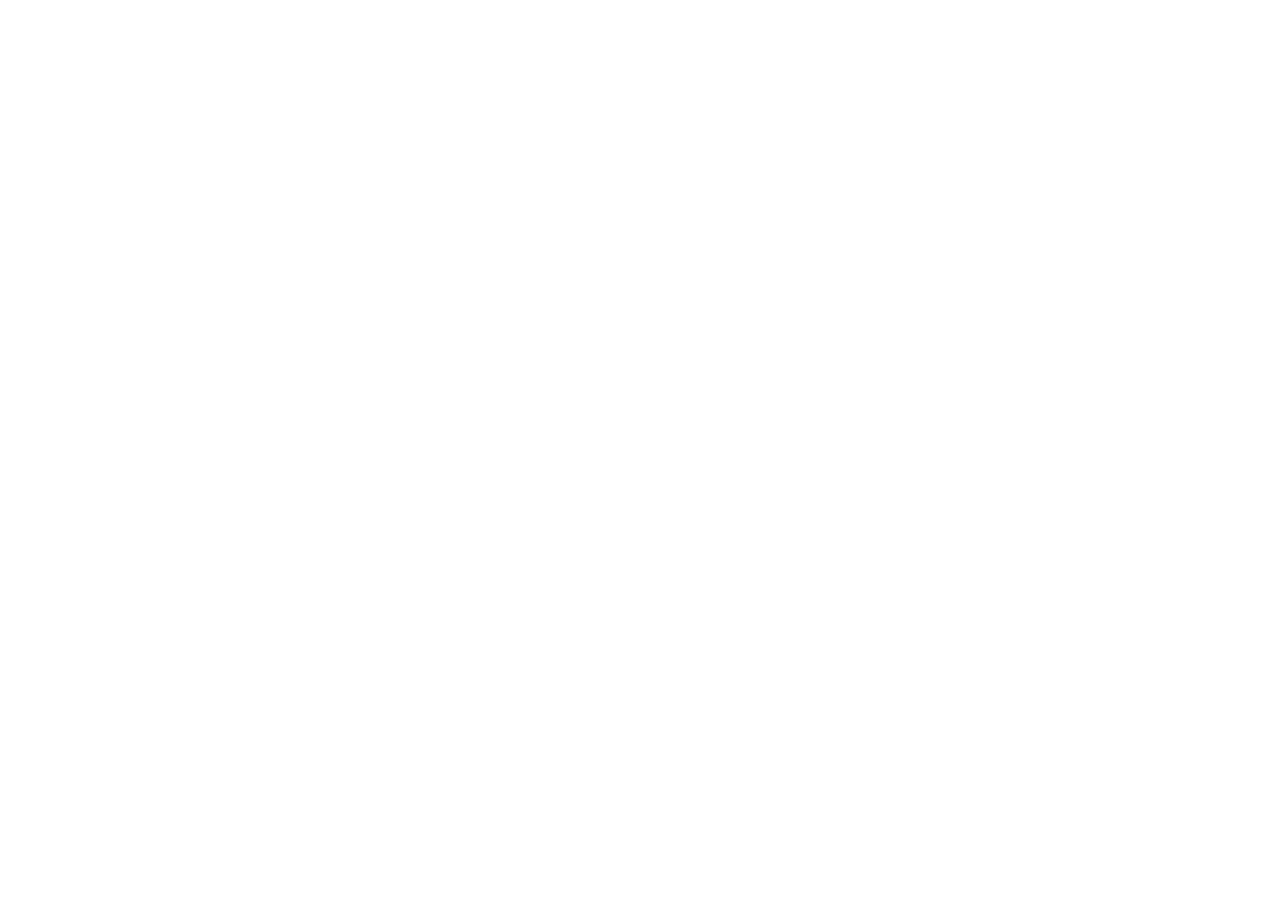
==== WEBD/Flexbox/index.html @ d626a963 "folders" ====
<!DOCTYPE html>
<html lang="en">
<head>
    <meta charset="UTF-8">
    <meta name="viewport" content="width=device-width, initial-scale=1.0">
    <title>Document</title>
</head>
<body>
    <header></header>
    <main></main>
    <footer></footer>
</body>
</html>
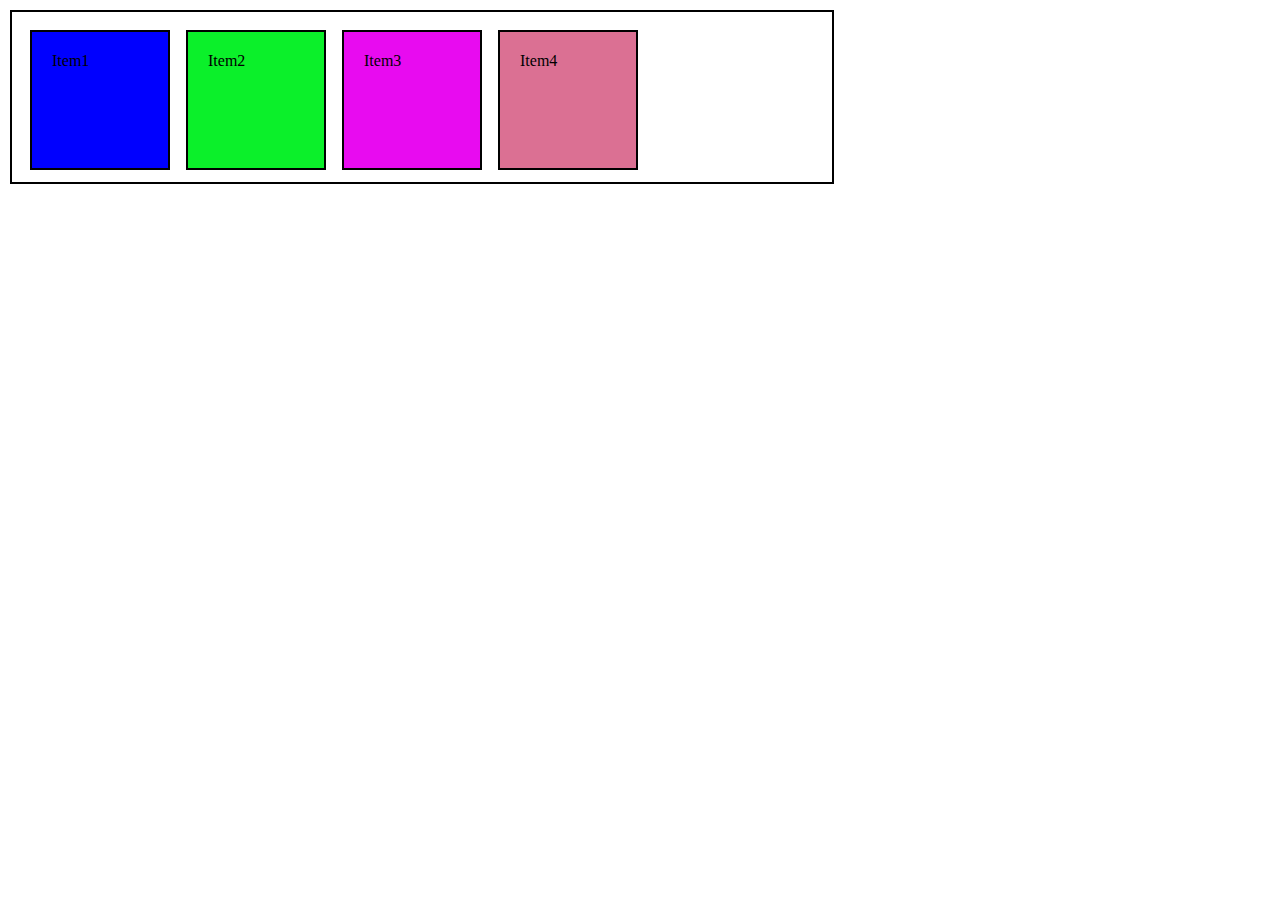
==== commit 4c7fc794: "commit" ====
--- a/WEBD/Flexbox/index.html
+++ b/WEBD/Flexbox/index.html
@@ -4,10 +4,16 @@
     <meta charset="UTF-8">
     <meta name="viewport" content="width=device-width, initial-scale=1.0">
     <title>Document</title>
+    <link rel="stylesheet" href="style.css">
 </head>
 <body>
-    <header></header>
-    <main></main>
-    <footer></footer>
+    <header>
+        <div class="container">
+            <div class="boxx1">Item1</div>
+            <div class="boxx2">Item2</div>
+            <div class="boxx3">Item3</div>
+            <div class="boxx4">Item4</div>
+        </div>
+    </header>
 </body>
 </html>--- a/WEBD/Flexbox/style.css
+++ b/WEBD/Flexbox/style.css
@@ -0,0 +1,99 @@
+* {
+    margin: 0;
+    padding: 0;
+}
+/* header {
+    height: 35px;
+    background-color: aqua;
+
+} */
+nav  {
+    padding: 10px;
+} 
+nav a {
+    margin-left: 60px;
+    padding: 20px;
+    text-decoration: none;
+
+}
+.box {
+    box-sizing: border-box;
+    margin: 20px;
+    height: 300px;
+    width: 300px;
+    background-color: aqua;
+    border: 2px solid red;
+    display: flex;
+    justify-content: center; 
+    align-items: center;
+    flex-direction: column;
+    
+}
+.child {
+    box-sizing: border-box;
+    margin: 5px;
+    padding: 5px;
+    height: 150px;
+    width: 150px;
+    background-color: blue;
+    border: 2px solid rgb(252, 186, 5);
+    display: flex;
+    flex-direction: column;
+    align-items: center;
+}
+.bachee {
+    box-sizing: border-box;
+    height: 40px;
+    width: 40px;
+    margin: 5px;
+    
+    border: 2px solid white;
+    background-color: tomato;
+}
+.container {
+    margin: 10px ;
+    padding: 10px;
+    height: 150px;
+    width: 800px;
+    background-color: white;
+    border: 2px solid black;
+    display: flex;
+    
+    
+}
+.boxx1 {
+    box-sizing: border-box;
+    height: 140px;
+    width: 140px;
+    padding: 20px;
+    margin: 8px;
+    background-color: blue;
+    border: 2px solid black;
+}
+.boxx2 {
+    box-sizing: border-box;
+    height: 140px;
+    width: 140px;
+    padding: 20px;
+    margin: 8px;
+    background-color: rgb(11, 240, 42);
+    border: 2px solid black;
+}
+.boxx3 {
+    box-sizing: border-box;
+    height: 140px;
+    width: 140px;
+    padding: 20px;
+    margin: 8px;
+    background-color: rgb(232, 11, 240);
+    border: 2px solid black;
+}
+.boxx4 {
+    box-sizing: border-box;
+    height: 140px;
+    width: 140px;
+    padding: 20px;
+    margin: 8px;
+    background-color: palevioletred;
+    border: 2px solid black;
+}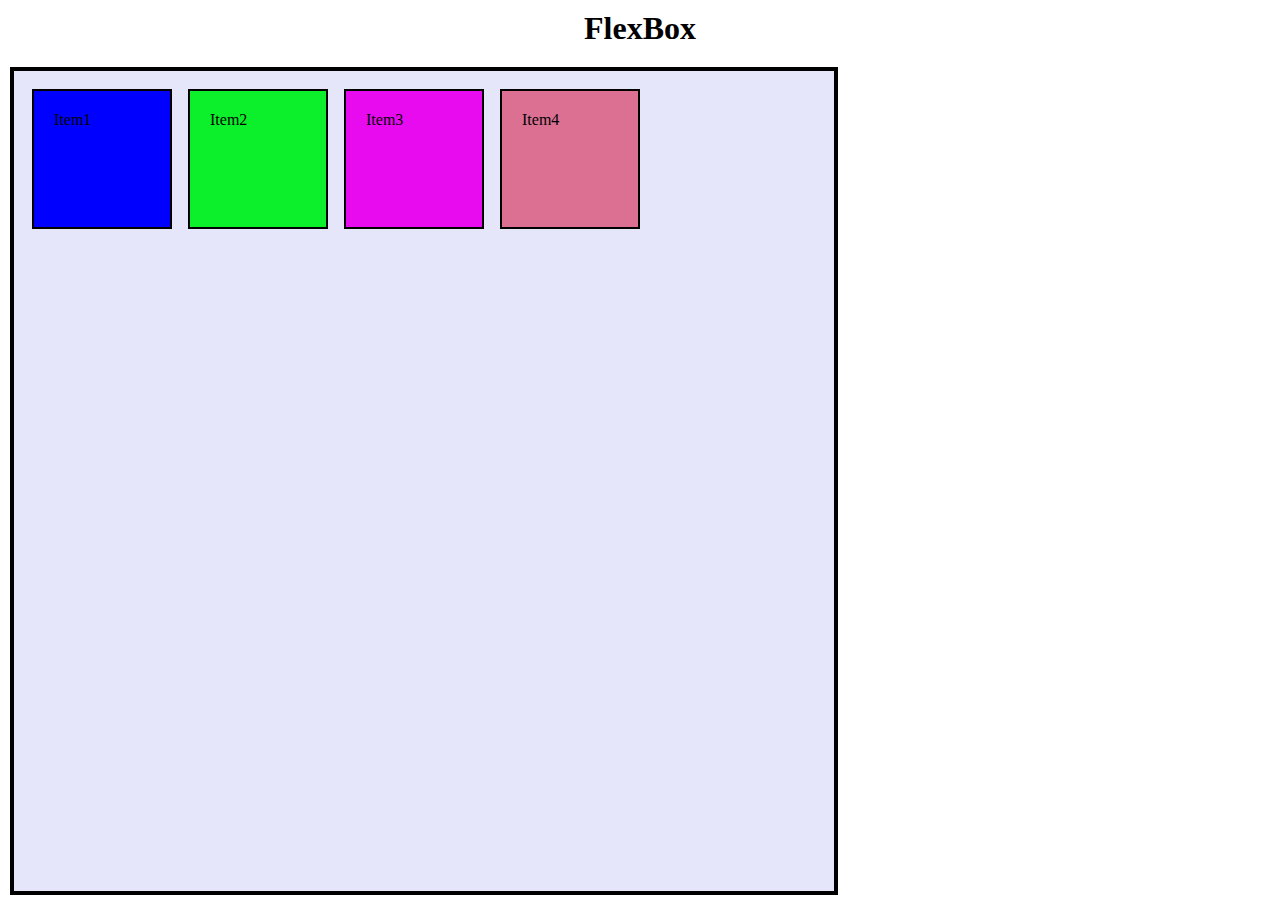
==== commit 173c2305: "commit" ====
--- a/WEBD/Flexbox/index.html
+++ b/WEBD/Flexbox/index.html
@@ -8,6 +8,9 @@
 </head>
 <body>
     <header>
+        <h1>
+            FlexBox
+        </h1>
         <div class="container">
             <div class="boxx1">Item1</div>
             <div class="boxx2">Item2</div>
--- a/WEBD/Flexbox/style.css
+++ b/WEBD/Flexbox/style.css
@@ -50,17 +50,23 @@
     border: 2px solid white;
     background-color: tomato;
 }
+/* **************************************************************** FlexBox CSS ****************************************************************** */
+h1 {
+    padding: 10px;
+    text-align: center;
+         
+}
 .container {
     margin: 10px ;
     padding: 10px;
-    height: 150px;
+    height: 800px;
     width: 800px;
-    background-color: white;
-    border: 2px solid black;
+    background-color: lavender;
+    border: 4px solid black;
     display: flex;
     
-    
 }
+
 .boxx1 {
     box-sizing: border-box;
     height: 140px;
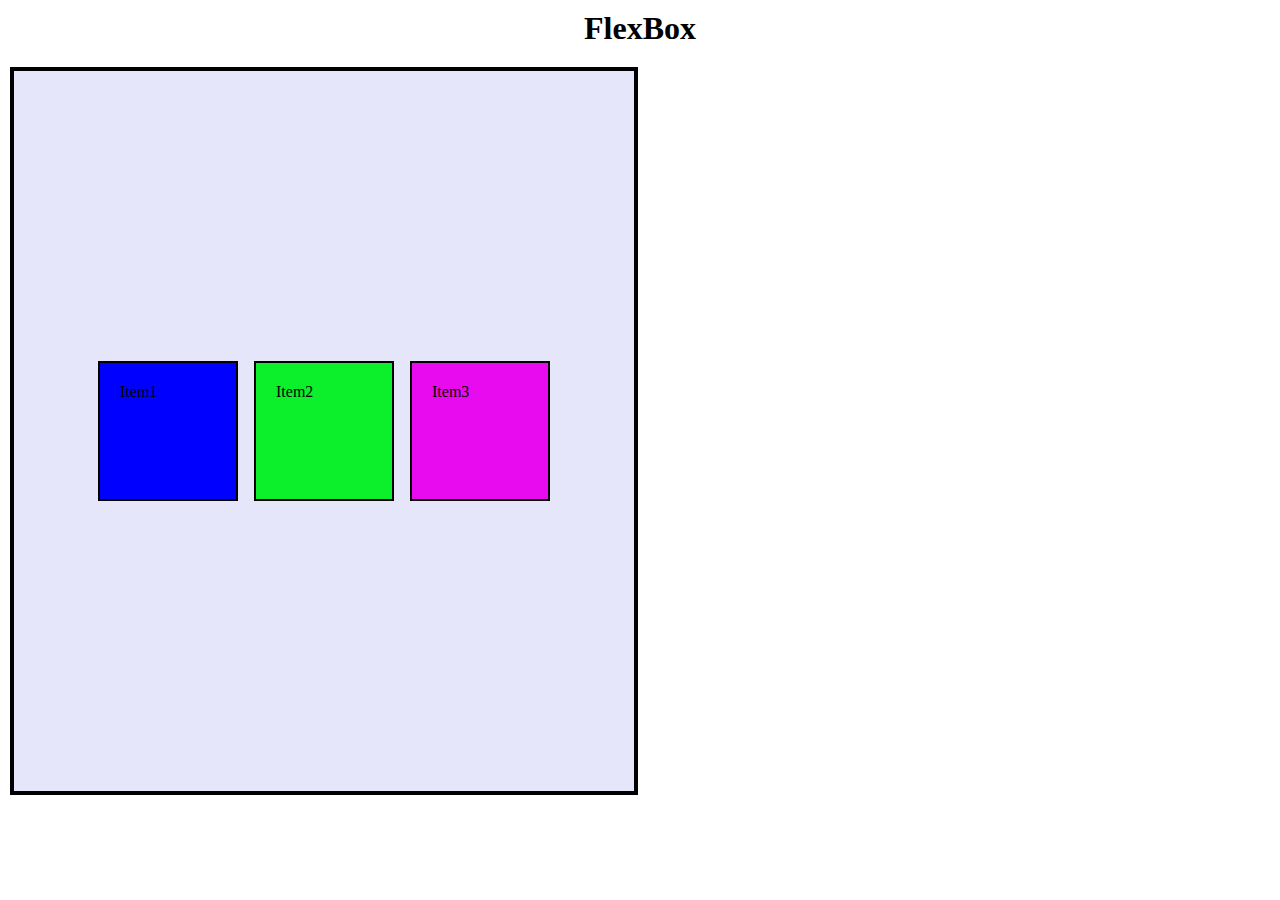
==== commit 9963e366: "commit" ====
--- a/WEBD/Flexbox/index.html
+++ b/WEBD/Flexbox/index.html
@@ -15,7 +15,9 @@
             <div class="boxx1">Item1</div>
             <div class="boxx2">Item2</div>
             <div class="boxx3">Item3</div>
-            <div class="boxx4">Item4</div>
+            
+            
+           
         </div>
     </header>
 </body>
--- a/WEBD/Flexbox/style.css
+++ b/WEBD/Flexbox/style.css
@@ -1,3 +1,10 @@
+/* 
+1 - Justify-content : It aligns the items of the container along the main axis of the flexbox
+2 - Align-items : It aligns the items of the container along the cross axis
+3 - Align- content : It specifies the between the items at any cross axis point. This property is used when there is more than one line of flex items (i.e.,    when wrapping is enabled).
+4 - Align-self : It focuses on a particular item ... we can say that align-items smaller version ... like align-items applies align-self to all the items in one go 
+
+ */
 * {
     margin: 0;
     padding: 0;
@@ -59,11 +66,15 @@
 .container {
     margin: 10px ;
     padding: 10px;
-    height: 800px;
-    width: 800px;
+    height: 700px;
+    width: 600px;
     background-color: lavender;
     border: 4px solid black;
     display: flex;
+    flex-wrap: wrap;
+    justify-content: center;
+    align-items: center;
+    align-content: center;
     
 }
 
@@ -102,4 +113,4 @@
     margin: 8px;
     background-color: palevioletred;
     border: 2px solid black;
-}+} 